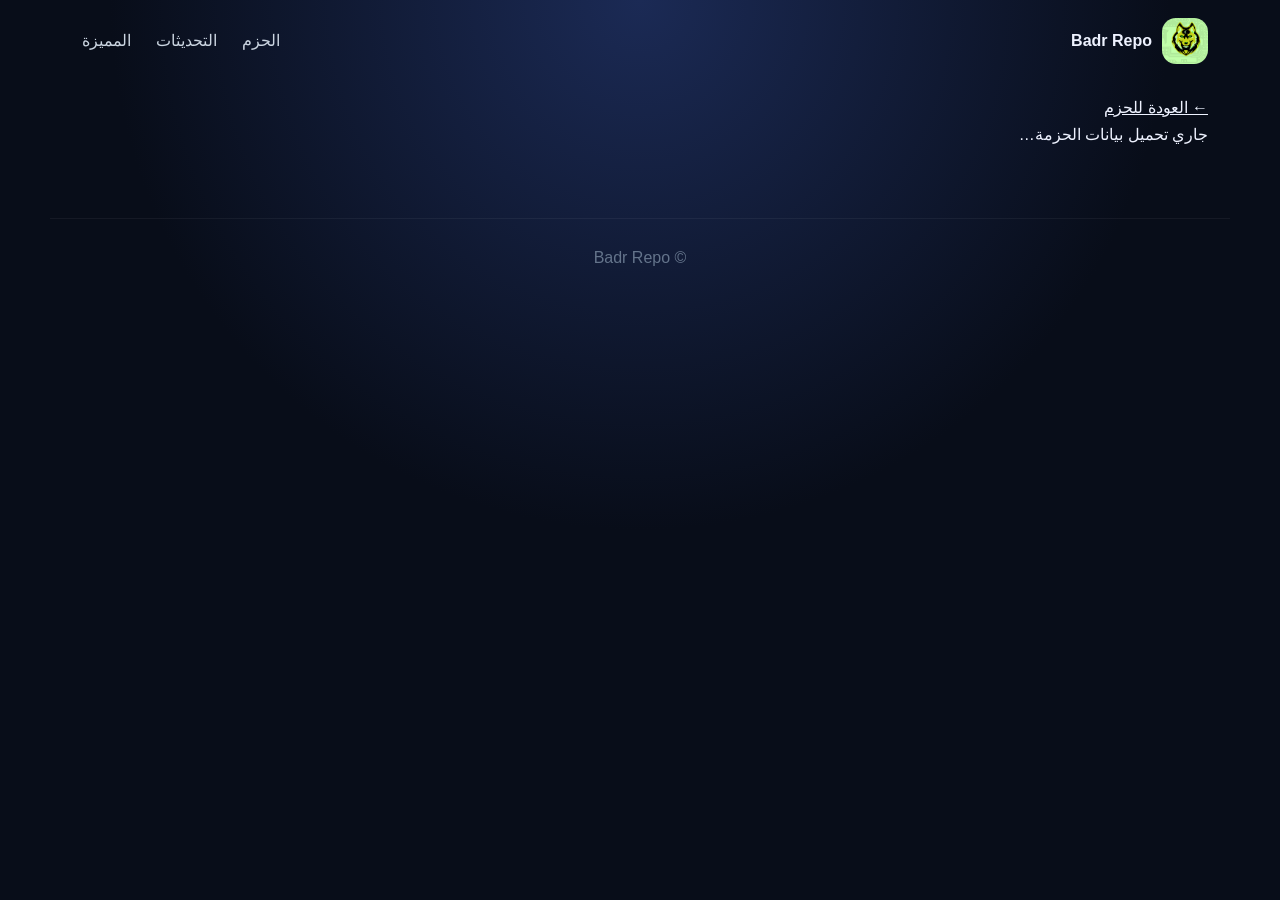
==== package.html @ 697e320c "Add package details page" ====
<!doctype html>
<html lang="ar" dir="rtl">
<head>
<meta charset="utf-8"><meta name="viewport" content="width=device-width,initial-scale=1">
<meta name="referrer" content="strict-origin-when-cross-origin">
<meta http-equiv="Content-Security-Policy" content="default-src 'self';img-src 'self' https: data:;style-src 'self';script-src 'self';connect-src 'self';frame-ancestors 'none';base-uri 'self';form-action 'self';object-src 'none';upgrade-insecure-requests">
<title>تفاصيل الحزمة | Badr Repo</title><link rel="icon" href="assets/images/Neutronfile.png"><link rel="stylesheet" href="assets/css/repo.css">
</head><body><div class="repo"><nav class="nav"><a class="brand" href="./"><img src="assets/images/logo.png" alt="شعار بدر"><span>Badr Repo</span></a><div class="nav-links"><a href="./#packages">الحزم</a><a href="./#updates">التحديثات</a><a href="./#popular">المميزة</a></div></nav>
<main class="wrap package-detail"><a class="back" href="./#packages">← العودة للحزم</a><section id="detail" class="detail-card"><div class="loading">جاري تحميل بيانات الحزمة…</div></section><section id="similar" class="feature-section" hidden><div class="section-head"><h2>حزم مشابهة</h2></div><div id="similar-grid" class="feature-grid"></div></section></main><footer class="footer">© Badr Repo</footer></div><script src="assets/js/package.js"></script></body></html>
---- assets/css/repo.css ----
*{box-sizing:border-box}html{scroll-behavior:smooth}body{margin:0;font-family:-apple-system,BlinkMacSystemFont,"Segoe UI",Tahoma,Arial,sans-serif;background:#080d19;color:#eef2ff;line-height:1.7}.repo{min-height:100vh;background:radial-gradient(circle at top,#1b2a55,#080d19 48%)}a{color:inherit}.nav,.hero,.wrap,.footer{max-width:1180px;margin:auto;padding-left:22px;padding-right:22px}.nav{padding-top:18px;padding-bottom:18px;display:flex;justify-content:space-between;align-items:center;gap:16px}.brand{display:flex;align-items:center;gap:10px;text-decoration:none;font-weight:800}.brand img{width:46px;height:46px;border-radius:14px}.nav-links{display:flex;gap:5px;flex-wrap:wrap}.nav-links a{padding:8px 10px;border-radius:10px;text-decoration:none;color:#cbd5e1}.nav-links a:hover{background:#ffffff12;color:white}.hero{text-align:center;padding-top:62px;padding-bottom:45px}.badge{display:inline-block;padding:5px 12px;border:1px solid #ffffff18;border-radius:99px;color:#a5b4fc;background:#ffffff08}.hero h1{font-size:clamp(2.3rem,8vw,5rem);line-height:1.05;margin:18px 0 12px}.hero p{max-width:700px;margin:0 auto 25px;color:#aab5cc;font-size:1.08rem}.actions{display:flex;justify-content:center;gap:9px;flex-wrap:wrap}.btn{display:inline-flex;padding:11px 17px;border-radius:12px;text-decoration:none;font-weight:700;border:1px solid #ffffff18;background:#ffffff09}.btn.primary{background:#6366f1;border-color:#818cf8}.wrap{padding-top:12px;padding-bottom:70px}.feature-section{margin:0 0 42px}.package-section{margin-top:18px}.feature-head{margin-bottom:15px}.feature-head h2{margin:3px 0 0}.eyebrow{font-size:.72rem;color:#a5b4fc;text-transform:uppercase;letter-spacing:.08em}.feature-grid{display:grid;grid-template-columns:repeat(3,minmax(0,1fr));gap:14px}.featured-card{position:relative;overflow:hidden}.featured-card:before{content:"";position:absolute;inset:0 0 auto;height:2px;background:#6366f1;opacity:.8}.section-note{margin:10px 2px 0;color:#64748b;font-size:.78rem}.toolbar{position:sticky;top:0;z-index:5;padding:13px 0;background:#080d19ee;backdrop-filter:blur(12px)}.search{width:100%;padding:14px 16px;border:1px solid #ffffff18;border-radius:13px;background:#11192b;color:#fff;outline:0;font-size:1rem}.search:focus{border-color:#818cf8}.filters{display:flex;gap:8px;overflow:auto;padding:10px 0}.filter{white-space:nowrap;border:1px solid #ffffff16;background:#ffffff08;color:#cbd5e1;border-radius:99px;padding:7px 13px;cursor:pointer}.filter.active,.filter:hover{background:#6366f1;color:#fff}.section-head{display:flex;justify-content:space-between;align-items:end;margin:26px 0 13px}.section-head h2{margin:0}.count{color:#94a3b8;font-size:.9rem}.grid{display:grid;grid-template-columns:repeat(auto-fill,minmax(245px,1fr));gap:14px}.card{background:#11192b;border:1px solid #ffffff10;border-radius:17px;padding:17px;transition:.2s}.card:hover{transform:translateY(-3px);border-color:#818cf84d}.card-top{display:flex;gap:12px;align-items:center}.icon{width:52px;height:52px;border-radius:14px;background:#202b45;display:grid;place-items:center;flex:0 0 52px;overflow:hidden}.icon img{width:100%;height:100%;object-fit:cover}.card h3{margin:0;font-size:1rem}.meta{color:#818cf8;font-size:.78rem}.desc{color:#aab5cc;font-size:.9rem;min-height:50px;margin:13px 0}.tags{display:flex;gap:6px;flex-wrap:wrap}.tag{font-size:.72rem;color:#cbd5e1;background:#ffffff08;padding:3px 8px;border-radius:7px}.empty{text-align:center;padding:45px;color:#94a3b8}.footer{padding-top:25px;padding-bottom:40px;border-top:1px solid #ffffff0d;color:#64748b;text-align:center}.noscript{position:fixed;inset:auto 12px 12px 12px;z-index:20;padding:12px;border-radius:12px;background:#11192b;color:#fff;text-align:center}@media(max-width:850px){.feature-grid{grid-template-columns:repeat(2,minmax(0,1fr))}}@media(max-width:650px){.nav-links{display:none}.hero{padding-top:40px}.feature-grid{grid-template-columns:1fr}.grid{grid-template-columns:1fr}.section-head{align-items:center}}
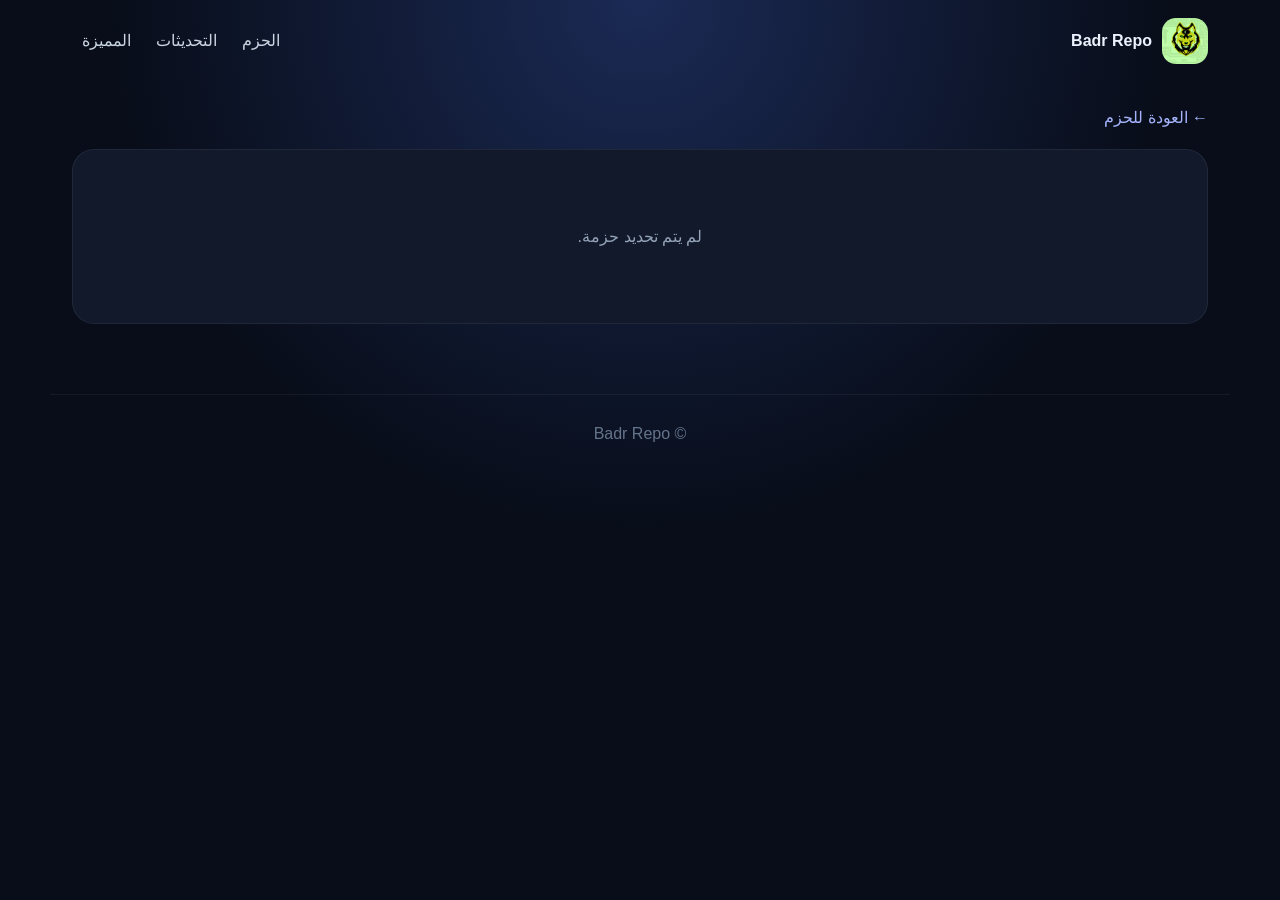
==== commit 99b0b3ac: "Bust package page JavaScript cache after changing Cydia action" ====
--- a/package.html
+++ b/package.html
@@ -6,4 +6,4 @@
 <meta http-equiv="Content-Security-Policy" content="default-src 'self';img-src 'self' https: data:;style-src 'self';script-src 'self';connect-src 'self';frame-ancestors 'none';base-uri 'self';form-action 'self';object-src 'none';upgrade-insecure-requests">
 <title>تفاصيل الحزمة | Badr Repo</title><link rel="icon" href="assets/images/Neutronfile.png"><link rel="stylesheet" href="assets/css/repo.css">
 </head><body><div class="repo"><nav class="nav"><a class="brand" href="./"><img src="assets/images/logo.png" alt="شعار بدر"><span>Badr Repo</span></a><div class="nav-links"><a href="./#packages">الحزم</a><a href="./#updates">التحديثات</a><a href="./#popular">المميزة</a></div></nav>
-<main class="wrap package-detail"><a class="back" href="./#packages">← العودة للحزم</a><section id="detail" class="detail-card"><div class="loading">جاري تحميل بيانات الحزمة…</div></section><section id="similar" class="feature-section" hidden><div class="section-head"><h2>حزم مشابهة</h2></div><div id="similar-grid" class="feature-grid"></div></section></main><footer class="footer">© Badr Repo</footer></div><script src="assets/js/package.js"></script></body></html>
+<main class="wrap package-detail"><a class="back" href="./#packages">← العودة للحزم</a><section id="detail" class="detail-card"><div class="loading">جاري تحميل بيانات الحزمة…</div></section><section id="similar" class="feature-section" hidden><div class="section-head"><h2>حزم مشابهة</h2></div><div id="similar-grid" class="feature-grid"></div></section></main><footer class="footer">© Badr Repo</footer></div><script src="assets/js/package.js?v=3" defer></script></body></html>
--- a/assets/css/repo.css
+++ b/assets/css/repo.css
@@ -1 +1 @@
-*{box-sizing:border-box}html{scroll-behavior:smooth}body{margin:0;font-family:-apple-system,BlinkMacSystemFont,"Segoe UI",Tahoma,Arial,sans-serif;background:#080d19;color:#eef2ff;line-height:1.7}.repo{min-height:100vh;background:radial-gradient(circle at top,#1b2a55,#080d19 48%)}a{color:inherit}.nav,.hero,.wrap,.footer{max-width:1180px;margin:auto;padding-left:22px;padding-right:22px}.nav{padding-top:18px;padding-bottom:18px;display:flex;justify-content:space-between;align-items:center;gap:16px}.brand{display:flex;align-items:center;gap:10px;text-decoration:none;font-weight:800}.brand img{width:46px;height:46px;border-radius:14px}.nav-links{display:flex;gap:5px;flex-wrap:wrap}.nav-links a{padding:8px 10px;border-radius:10px;text-decoration:none;color:#cbd5e1}.nav-links a:hover{background:#ffffff12;color:white}.hero{text-align:center;padding-top:62px;padding-bottom:45px}.badge{display:inline-block;padding:5px 12px;border:1px solid #ffffff18;border-radius:99px;color:#a5b4fc;background:#ffffff08}.hero h1{font-size:clamp(2.3rem,8vw,5rem);line-height:1.05;margin:18px 0 12px}.hero p{max-width:700px;margin:0 auto 25px;color:#aab5cc;font-size:1.08rem}.actions{display:flex;justify-content:center;gap:9px;flex-wrap:wrap}.btn{display:inline-flex;padding:11px 17px;border-radius:12px;text-decoration:none;font-weight:700;border:1px solid #ffffff18;background:#ffffff09}.btn.primary{background:#6366f1;border-color:#818cf8}.wrap{padding-top:12px;padding-bottom:70px}.feature-section{margin:0 0 42px}.package-section{margin-top:18px}.feature-head{margin-bottom:15px}.feature-head h2{margin:3px 0 0}.eyebrow{font-size:.72rem;color:#a5b4fc;text-transform:uppercase;letter-spacing:.08em}.feature-grid{display:grid;grid-template-columns:repeat(3,minmax(0,1fr));gap:14px}.featured-card{position:relative;overflow:hidden}.featured-card:before{content:"";position:absolute;inset:0 0 auto;height:2px;background:#6366f1;opacity:.8}.section-note{margin:10px 2px 0;color:#64748b;font-size:.78rem}.toolbar{position:sticky;top:0;z-index:5;padding:13px 0;background:#080d19ee;backdrop-filter:blur(12px)}.search{width:100%;padding:14px 16px;border:1px solid #ffffff18;border-radius:13px;background:#11192b;color:#fff;outline:0;font-size:1rem}.search:focus{border-color:#818cf8}.filters{display:flex;gap:8px;overflow:auto;padding:10px 0}.filter{white-space:nowrap;border:1px solid #ffffff16;background:#ffffff08;color:#cbd5e1;border-radius:99px;padding:7px 13px;cursor:pointer}.filter.active,.filter:hover{background:#6366f1;color:#fff}.section-head{display:flex;justify-content:space-between;align-items:end;margin:26px 0 13px}.section-head h2{margin:0}.count{color:#94a3b8;font-size:.9rem}.grid{display:grid;grid-template-columns:repeat(auto-fill,minmax(245px,1fr));gap:14px}.card{background:#11192b;border:1px solid #ffffff10;border-radius:17px;padding:17px;transition:.2s}.card:hover{transform:translateY(-3px);border-color:#818cf84d}.card-top{display:flex;gap:12px;align-items:center}.icon{width:52px;height:52px;border-radius:14px;background:#202b45;display:grid;place-items:center;flex:0 0 52px;overflow:hidden}.icon img{width:100%;height:100%;object-fit:cover}.card h3{margin:0;font-size:1rem}.meta{color:#818cf8;font-size:.78rem}.desc{color:#aab5cc;font-size:.9rem;min-height:50px;margin:13px 0}.tags{display:flex;gap:6px;flex-wrap:wrap}.tag{font-size:.72rem;color:#cbd5e1;background:#ffffff08;padding:3px 8px;border-radius:7px}.empty{text-align:center;padding:45px;color:#94a3b8}.footer{padding-top:25px;padding-bottom:40px;border-top:1px solid #ffffff0d;color:#64748b;text-align:center}.noscript{position:fixed;inset:auto 12px 12px 12px;z-index:20;padding:12px;border-radius:12px;background:#11192b;color:#fff;text-align:center}@media(max-width:850px){.feature-grid{grid-template-columns:repeat(2,minmax(0,1fr))}}@media(max-width:650px){.nav-links{display:none}.hero{padding-top:40px}.feature-grid{grid-template-columns:1fr}.grid{grid-template-columns:1fr}.section-head{align-items:center}}+*{box-sizing:border-box}html{scroll-behavior:smooth}body{margin:0;font-family:-apple-system,BlinkMacSystemFont,"Segoe UI",Tahoma,Arial,sans-serif;background:#080d19;color:#eef2ff;line-height:1.7}.repo{min-height:100vh;background:radial-gradient(circle at top,#1b2a55,#080d19 48%)}a{color:inherit}.nav,.hero,.wrap,.footer{max-width:1180px;margin:auto;padding-left:22px;padding-right:22px}.nav{padding-top:18px;padding-bottom:18px;display:flex;justify-content:space-between;align-items:center;gap:16px}.brand{display:flex;align-items:center;gap:10px;text-decoration:none;font-weight:800}.brand img{width:46px;height:46px;border-radius:14px}.nav-links{display:flex;gap:5px;flex-wrap:wrap}.nav-links a{padding:8px 10px;border-radius:10px;text-decoration:none;color:#cbd5e1}.nav-links a:hover{background:#ffffff12;color:white}.hero{text-align:center;padding-top:62px;padding-bottom:45px}.badge{display:inline-block;padding:5px 12px;border:1px solid #ffffff18;border-radius:99px;color:#a5b4fc;background:#ffffff08}.hero h1{font-size:clamp(2.3rem,8vw,5rem);line-height:1.05;margin:18px 0 12px}.hero p{max-width:700px;margin:0 auto 25px;color:#aab5cc;font-size:1.08rem}.actions{display:flex;justify-content:center;gap:9px;flex-wrap:wrap}.btn{display:inline-flex;padding:11px 17px;border-radius:12px;text-decoration:none;font-weight:700;border:1px solid #ffffff18;background:#ffffff09}.btn.primary{background:#6366f1;border-color:#818cf8}.wrap{padding-top:12px;padding-bottom:70px}.feature-section{margin:0 0 42px}.package-section{margin-top:18px}.feature-head{margin-bottom:15px}.feature-head h2{margin:3px 0 0}.section-note{margin:10px 2px 0;color:#64748b;font-size:.78rem}.toolbar{position:sticky;top:0;z-index:5;padding:13px 0;background:#080d19ee;backdrop-filter:blur(12px)}.search{width:100%;padding:14px 16px;border:1px solid #ffffff18;border-radius:13px;background:#11192b;color:#fff;outline:0;font-size:1rem}.search:focus{border-color:#818cf8}.filters{display:flex;gap:8px;overflow:auto;padding:10px 0}.filter{white-space:nowrap;border:1px solid #ffffff16;background:#ffffff08;color:#cbd5e1;border-radius:99px;padding:7px 13px;cursor:pointer}.filter.active,.filter:hover{background:#6366f1;color:#fff}.section-head{display:flex;justify-content:space-between;align-items:end;margin:26px 0 13px}.section-head h2{margin:0}.count{color:#94a3b8;font-size:.9rem}.feature-grid{display:grid;grid-template-columns:repeat(3,minmax(0,1fr));gap:14px}.grid{display:grid;grid-template-columns:repeat(auto-fill,minmax(245px,1fr));gap:14px}.card{position:relative;display:block;background:#11192b;border:1px solid #ffffff10;border-radius:17px;padding:17px;transition:.2s}.card:hover{transform:translateY(-3px);border-color:#818cf84d}.featured-card{overflow:hidden}.featured-card:before{content:"";position:absolute;inset:0 0 auto;height:2px;background:#6366f1;opacity:.8}.card-link{display:block;text-decoration:none;padding-bottom:48px}.card-top{display:flex;gap:12px;align-items:center}.icon{width:52px;height:52px;border-radius:14px;background:#202b45;display:grid;place-items:center;flex:0 0 52px;overflow:hidden}.icon img{width:100%;height:100%;object-fit:cover}.card h3{margin:0;font-size:1rem}.meta{color:#818cf8;font-size:.78rem}.desc{color:#aab5cc;font-size:.9rem;min-height:50px;margin:13px 0}.tags{display:flex;gap:6px;flex-wrap:wrap}.tag{font-size:.72rem;color:#cbd5e1;background:#ffffff08;padding:3px 8px;border-radius:7px}.install-btn{position:absolute;bottom:14px;right:14px;left:14px;display:flex;align-items:center;justify-content:center;padding:9px 12px;border-radius:10px;background:#6366f1;color:#fff;text-decoration:none;font-weight:800;font-size:.88rem;transition:.2s}.install-btn:hover{background:#818cf8;transform:translateY(-1px)}.empty,.loading{text-align:center;padding:45px;color:#94a3b8}.footer{padding-top:25px;padding-bottom:40px;border-top:1px solid #ffffff0d;color:#64748b;text-align:center}.noscript{position:fixed;inset:auto 12px 12px 12px;z-index:20;padding:12px;border-radius:12px;background:#11192b;color:#fff;text-align:center}.back{display:inline-block;margin:10px 0 18px;color:#a5b4fc;text-decoration:none}.detail-card{background:#11192b;border:1px solid #ffffff10;border-radius:22px;padding:28px}.detail-hero{display:flex;gap:24px;align-items:center}.detail-icon{width:110px;height:110px;border-radius:24px;background:#202b45;display:grid;place-items:center;overflow:hidden;font-size:3rem;flex:0 0 110px}.detail-icon img{width:100%;height:100%;object-fit:cover}.detail-hero h1{font-size:clamp(2rem,5vw,3.4rem);margin:4px 0}.detail-id{color:#818cf8;direction:ltr;text-align:right}.detail-desc{color:#aab5cc;max-width:800px}.detail-actions{display:flex;gap:9px;flex-wrap:wrap;margin:25px 0}.info-grid{display:grid;grid-template-columns:repeat(3,minmax(0,1fr));gap:12px}.info-grid>div{padding:15px;border:1px solid #ffffff0d;border-radius:14px;background:#ffffff05}.info-grid span{display:block;color:#64748b;font-size:.78rem}.info-grid strong{display:block;margin-top:4px;overflow-wrap:anywhere}.package-detail .feature-section{margin-top:35px}@media(max-width:850px){.feature-grid{grid-template-columns:repeat(2,minmax(0,1fr))}.info-grid{grid-template-columns:repeat(2,minmax(0,1fr))}}@media(max-width:650px){.nav-links{display:none}.hero{padding-top:40px}.feature-grid,.info-grid{grid-template-columns:1fr}.grid{grid-template-columns:1fr}.section-head{align-items:center}.detail-card{padding:20px}.detail-hero{align-items:flex-start;flex-direction:column}.detail-icon{width:88px;height:88px;flex-basis:88px}.detail-actions .btn{width:100%;justify-content:center}}
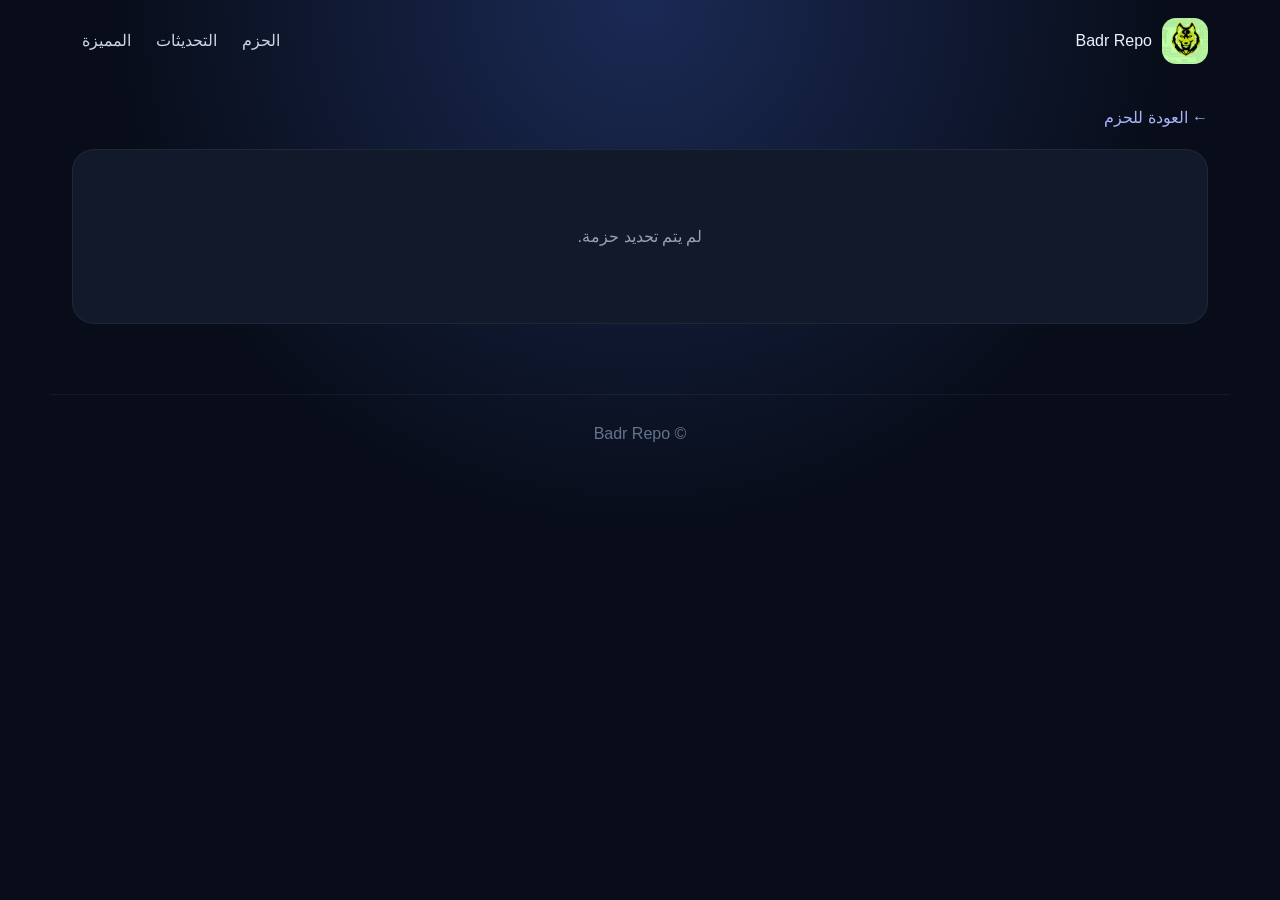
==== commit b9b7d17f: "Fully hide package identifier badge and refresh package assets" ====
--- a/package.html
+++ b/package.html
@@ -4,6 +4,6 @@
 <meta charset="utf-8"><meta name="viewport" content="width=device-width,initial-scale=1">
 <meta name="referrer" content="strict-origin-when-cross-origin">
 <meta http-equiv="Content-Security-Policy" content="default-src 'self';img-src 'self' https: data:;style-src 'self';script-src 'self';connect-src 'self';frame-ancestors 'none';base-uri 'self';form-action 'self';object-src 'none';upgrade-insecure-requests">
-<title>تفاصيل الحزمة | Badr Repo</title><link rel="icon" href="assets/images/Neutronfile.png"><link rel="stylesheet" href="assets/css/repo.css">
+<title>تفاصيل الحزمة | Badr Repo</title><link rel="icon" href="assets/images/Neutronfile.png"><link rel="stylesheet" href="assets/css/repo.css?v=6">
 </head><body><div class="repo"><nav class="nav"><a class="brand" href="./"><img src="assets/images/logo.png" alt="شعار بدر"><span>Badr Repo</span></a><div class="nav-links"><a href="./#packages">الحزم</a><a href="./#updates">التحديثات</a><a href="./#popular">المميزة</a></div></nav>
-<main class="wrap package-detail"><a class="back" href="./#packages">← العودة للحزم</a><section id="detail" class="detail-card"><div class="loading">جاري تحميل بيانات الحزمة…</div></section><section id="similar" class="feature-section" hidden><div class="section-head"><h2>حزم مشابهة</h2></div><div id="similar-grid" class="feature-grid"></div></section></main><footer class="footer">© Badr Repo</footer></div><script src="assets/js/package.js?v=3" defer></script></body></html>
+<main class="wrap package-detail"><a class="back" href="./" id="back-to-packages">← العودة للحزم</a><section id="detail" class="detail-card"><div class="loading">جاري تحميل بيانات الحزمة…</div></section><section id="similar" class="feature-section" hidden><div class="section-head"><h2>حزم مشابهة</h2></div><div id="similar-grid" class="feature-grid"></div></section></main><footer class="footer">© Badr Repo</footer></div><script>document.getElementById('back-to-packages').addEventListener('click',function(e){e.preventDefault();try{history.back()}catch(e){location.href='./'}});</script><script src="assets/js/package.js?v=6" defer></script></body></html>
--- a/assets/css/repo.css
+++ b/assets/css/repo.css
@@ -1 +1,5 @@
-*{box-sizing:border-box}html{scroll-behavior:smooth}body{margin:0;font-family:-apple-system,BlinkMacSystemFont,"Segoe UI",Tahoma,Arial,sans-serif;background:#080d19;color:#eef2ff;line-height:1.7}.repo{min-height:100vh;background:radial-gradient(circle at top,#1b2a55,#080d19 48%)}a{color:inherit}.nav,.hero,.wrap,.footer{max-width:1180px;margin:auto;padding-left:22px;padding-right:22px}.nav{padding-top:18px;padding-bottom:18px;display:flex;justify-content:space-between;align-items:center;gap:16px}.brand{display:flex;align-items:center;gap:10px;text-decoration:none;font-weight:800}.brand img{width:46px;height:46px;border-radius:14px}.nav-links{display:flex;gap:5px;flex-wrap:wrap}.nav-links a{padding:8px 10px;border-radius:10px;text-decoration:none;color:#cbd5e1}.nav-links a:hover{background:#ffffff12;color:white}.hero{text-align:center;padding-top:62px;padding-bottom:45px}.badge{display:inline-block;padding:5px 12px;border:1px solid #ffffff18;border-radius:99px;color:#a5b4fc;background:#ffffff08}.hero h1{font-size:clamp(2.3rem,8vw,5rem);line-height:1.05;margin:18px 0 12px}.hero p{max-width:700px;margin:0 auto 25px;color:#aab5cc;font-size:1.08rem}.actions{display:flex;justify-content:center;gap:9px;flex-wrap:wrap}.btn{display:inline-flex;padding:11px 17px;border-radius:12px;text-decoration:none;font-weight:700;border:1px solid #ffffff18;background:#ffffff09}.btn.primary{background:#6366f1;border-color:#818cf8}.wrap{padding-top:12px;padding-bottom:70px}.feature-section{margin:0 0 42px}.package-section{margin-top:18px}.feature-head{margin-bottom:15px}.feature-head h2{margin:3px 0 0}.section-note{margin:10px 2px 0;color:#64748b;font-size:.78rem}.toolbar{position:sticky;top:0;z-index:5;padding:13px 0;background:#080d19ee;backdrop-filter:blur(12px)}.search{width:100%;padding:14px 16px;border:1px solid #ffffff18;border-radius:13px;background:#11192b;color:#fff;outline:0;font-size:1rem}.search:focus{border-color:#818cf8}.filters{display:flex;gap:8px;overflow:auto;padding:10px 0}.filter{white-space:nowrap;border:1px solid #ffffff16;background:#ffffff08;color:#cbd5e1;border-radius:99px;padding:7px 13px;cursor:pointer}.filter.active,.filter:hover{background:#6366f1;color:#fff}.section-head{display:flex;justify-content:space-between;align-items:end;margin:26px 0 13px}.section-head h2{margin:0}.count{color:#94a3b8;font-size:.9rem}.feature-grid{display:grid;grid-template-columns:repeat(3,minmax(0,1fr));gap:14px}.grid{display:grid;grid-template-columns:repeat(auto-fill,minmax(245px,1fr));gap:14px}.card{position:relative;display:block;background:#11192b;border:1px solid #ffffff10;border-radius:17px;padding:17px;transition:.2s}.card:hover{transform:translateY(-3px);border-color:#818cf84d}.featured-card{overflow:hidden}.featured-card:before{content:"";position:absolute;inset:0 0 auto;height:2px;background:#6366f1;opacity:.8}.card-link{display:block;text-decoration:none;padding-bottom:48px}.card-top{display:flex;gap:12px;align-items:center}.icon{width:52px;height:52px;border-radius:14px;background:#202b45;display:grid;place-items:center;flex:0 0 52px;overflow:hidden}.icon img{width:100%;height:100%;object-fit:cover}.card h3{margin:0;font-size:1rem}.meta{color:#818cf8;font-size:.78rem}.desc{color:#aab5cc;font-size:.9rem;min-height:50px;margin:13px 0}.tags{display:flex;gap:6px;flex-wrap:wrap}.tag{font-size:.72rem;color:#cbd5e1;background:#ffffff08;padding:3px 8px;border-radius:7px}.install-btn{position:absolute;bottom:14px;right:14px;left:14px;display:flex;align-items:center;justify-content:center;padding:9px 12px;border-radius:10px;background:#6366f1;color:#fff;text-decoration:none;font-weight:800;font-size:.88rem;transition:.2s}.install-btn:hover{background:#818cf8;transform:translateY(-1px)}.empty,.loading{text-align:center;padding:45px;color:#94a3b8}.footer{padding-top:25px;padding-bottom:40px;border-top:1px solid #ffffff0d;color:#64748b;text-align:center}.noscript{position:fixed;inset:auto 12px 12px 12px;z-index:20;padding:12px;border-radius:12px;background:#11192b;color:#fff;text-align:center}.back{display:inline-block;margin:10px 0 18px;color:#a5b4fc;text-decoration:none}.detail-card{background:#11192b;border:1px solid #ffffff10;border-radius:22px;padding:28px}.detail-hero{display:flex;gap:24px;align-items:center}.detail-icon{width:110px;height:110px;border-radius:24px;background:#202b45;display:grid;place-items:center;overflow:hidden;font-size:3rem;flex:0 0 110px}.detail-icon img{width:100%;height:100%;object-fit:cover}.detail-hero h1{font-size:clamp(2rem,5vw,3.4rem);margin:4px 0}.detail-id{color:#818cf8;direction:ltr;text-align:right}.detail-desc{color:#aab5cc;max-width:800px}.detail-actions{display:flex;gap:9px;flex-wrap:wrap;margin:25px 0}.info-grid{display:grid;grid-template-columns:repeat(3,minmax(0,1fr));gap:12px}.info-grid>div{padding:15px;border:1px solid #ffffff0d;border-radius:14px;background:#ffffff05}.info-grid span{display:block;color:#64748b;font-size:.78rem}.info-grid strong{display:block;margin-top:4px;overflow-wrap:anywhere}.package-detail .feature-section{margin-top:35px}@media(max-width:850px){.feature-grid{grid-template-columns:repeat(2,minmax(0,1fr))}.info-grid{grid-template-columns:repeat(2,minmax(0,1fr))}}@media(max-width:650px){.nav-links{display:none}.hero{padding-top:40px}.feature-grid,.info-grid{grid-template-columns:1fr}.grid{grid-template-columns:1fr}.section-head{align-items:center}.detail-card{padding:20px}.detail-hero{align-items:flex-start;flex-direction:column}.detail-icon{width:88px;height:88px;flex-basis:88px}.detail-actions .btn{width:100%;justify-content:center}}
+*{box-sizing:border-box}html{scroll-behavior:smooth}body{margin:0;font-family:-apple-system,BlinkMacSystemFont,"Segoe UI",Tahoma,Arial,sans-serif;background:#080d19;color:#eef2ff;line-height:1.7}.repo{min-height:100vh;background:radial-gradient(circle at top,#1b2a55,#080d19 48%)}a{color:inherit}.nav,.hero,.wrap,.footer{max-width:1180px;margin:auto;padding-left:22px;padding-right:22px}.nav{padding-top:18px;padding-bottom:18px;display:flex;justify-content:space-between;align-items:center;gap:16px}.brand{display:flex;align-items:center;gap:10px;text-decoration:none}.brand img{width:46px;height:46px;border-radius:14px}.nav-links{display:flex;gap:5px;flex-wrap:wrap}.nav-links a{padding:8px 10px;border-radius:10px;text-decoration:none;color:#cbd5e1}.nav-links a:hover{background:#ffffff12;color:white}.hero{text-align:center;padding-top:62px;padding-bottom:45px}.badge{display:inline-block;padding:5px 12px;border:1px solid #ffffff18;border-radius:99px;color:#a5b4fc;background:#ffffff08}.hero h1{font-size:clamp(2.3rem,8vw,5rem);line-height:1.05;margin:18px 0 12px}.hero p{max-width:700px;margin:0 auto 25px;color:#aab5cc;font-size:1.08rem}.actions{display:flex;justify-content:center;gap:9px;flex-wrap:wrap}.btn{display:inline-flex;padding:11px 17px;border-radius:12px;text-decoration:none;font-weight:700;border:1px solid #ffffff18;background:#ffffff09}.btn.primary{background:#6366f1;border-color:#818cf8}.wrap{padding-top:12px;padding-bottom:70px}.feature-section{margin:0 0 42px}.package-section{margin-top:18px}.feature-head{margin-bottom:15px}.feature-head h2{margin:3px 0 0}.section-note{margin:10px 2px 0;color:#64748b;font-size:.78rem}.toolbar{position:sticky;top:0;z-index:5;padding:13px 0;background:#080d19ee;backdrop-filter:blur(12px)}.search{width:100%;padding:14px 16px;border:1px solid #ffffff18;border-radius:13px;background:#11192b;color:#fff;outline:0;font-size:1rem}.search:focus{border-color:#818cf8}.filters{display:flex;gap:8px;overflow:auto;padding:10px 0}.filter{white-space:nowrap;border:1px solid #ffffff16;background:#ffffff08;color:#cbd5e1;border-radius:99px;padding:7px 13px;cursor:pointer}.filter.active,.filter:hover{background:#6366f1;color:#fff}.section-head{display:flex;justify-content:space-between;align-items:end;margin:26px 0 13px}.section-head h2{margin:0}.count{color:#94a3b8;font-size:.9rem}.feature-grid{display:grid;grid-template-columns:repeat(3,minmax(0,1fr));gap:18px}.grid{display:grid;grid-template-columns:repeat(auto-fill,minmax(245px,1fr));gap:14px}.card{position:relative;display:block;background:#11192b;border:1px solid #ffffff10;border-radius:17px;padding:17px;transition:.2s;text-decoration:none !important;color:inherit}.card:hover{transform:translateY(-3px);border-color:#818cf84d}.featured-card{overflow:hidden}.featured-card:before{content:"";position:absolute;inset:0 0 auto;height:2px;background:#6366f1;opacity:.8}.card-link{display:block;text-decoration:none !important;padding-bottom:48px}.card h3,.card .meta,.card .desc,.card span,.card div{ text-decoration:none !important; text-decoration-line:none !important; -webkit-text-decoration-line:none !important}.card-top{display:flex;gap:12px;align-items:center}.icon{width:52px;height:52px;border-radius:14px;background:#202b45;display:grid;place-items:center;flex:0 0 52px;overflow:hidden}.icon img{width:100%;height:100%;object-fit:cover}.card h3{margin:0;font-size:1rem}.meta{color:#818cf8;font-size:.78rem}.desc{color:#aab5cc;font-size:.9rem;min-height:50px;margin:13px 0}.tags{display:flex;gap:6px;flex-wrap:wrap}.tag{font-size:.72rem;color:#cbd5e1;background:#ffffff08;padding:3px 8px;border-radius:7px}.install-btn{position:absolute;bottom:14px;right:14px;left:14px;display:flex;align-items:center;justify-content:center;padding:9px 12px;border-radius:10px;background:#6366f1;color:#fff;text-decoration:none !important;font-weight:800;font-size:.88rem;transition:.2s}.install-btn:hover{background:#818cf8;transform:translateY(-1px)}.empty,.loading{text-align:center;padding:45px;color:#94a3b8}.footer{padding-top:25px;padding-bottom:40px;border-top:1px solid #ffffff0d;color:#64748b;text-align:center}.noscript{position:fixed;inset:auto 12px 12px 12px;z-index:20;padding:12px;border-radius:12px;background:#11192b;color:#fff;text-align:center}.back{display:inline-block;margin:10px 0 18px;color:#a5b4fc;text-decoration:none !important}.detail-card{background:#11192b;border:1px solid #ffffff10;border-radius:22px;padding:28px}.detail-hero{display:flex;gap:24px;align-items:center}.detail-icon{width:110px;height:110px;border-radius:24px;background:#202b45;display:grid;place-items:center;overflow:hidden;font-size:3rem;flex:0 0 110px}.detail-icon img{width:100%;height:100%;object-fit:cover}.detail-hero h1{font-size:clamp(2rem,5vw,3.4rem);margin:4px 0}.detail-id{color:#818cf8;direction:ltr;text-align:right}.detail-desc{color:#aab5cc;max-width:800px}.detail-actions{display:flex;gap:9px;flex-wrap:wrap;margin:25px 0}.info-grid{display:grid;grid-template-columns:repeat(3,minmax(0,1fr));gap:12px}.info-grid>div{padding:15px;border:1px solid #ffffff0d;border-radius:14px;background:#ffffff05}.info-grid span{display:block;color:#64748b;font-size:.78rem}.info-grid strong{display:block;margin-top:4px;overflow-wrap:anywhere}.package-detail .feature-section{margin-top:35px}@media(max-width:850px){.feature-grid{grid-template-columns:repeat(2,minmax(0,1fr))}.info-grid{grid-template-columns:repeat(2,minmax(0,1fr))}}@media(max-width:650px){.nav-links{display:none}.hero{padding-top:40px}.feature-grid,.info-grid{grid-template-columns:1fr}.grid{grid-template-columns:1fr}.section-head{align-items:center}.detail-card{padding:20px}.detail-hero{align-items:flex-start;flex-direction:column}.detail-icon{width:88px;height:88px;flex-basis:88px}.detail-actions .btn{width:100%;justify-content:center}}
+/* Latest-updates polish */
+.feature-grid .featured-card{min-height:250px;padding:20px;background:linear-gradient(145deg,#151e34,#0e1628);border:1px solid #ffffff12;border-radius:22px;box-shadow:0 12px 30px #00000022;display:flex;flex-direction:column;isolation:isolate}.feature-grid .featured-card:after{content:"";position:absolute;inset:1px;border-radius:21px;background:linear-gradient(135deg,#818cf81a,transparent 45%,#ffffff03);pointer-events:none;z-index:-1}.feature-grid .featured-card:before{height:3px;background:linear-gradient(90deg,#6366f1,#818cf8);opacity:1}.feature-grid .featured-card:hover{transform:translateY(-6px);border-color:#818cf866;box-shadow:0 18px 38px #0000003d}.feature-grid .featured-card .card-top{align-items:center;gap:14px;margin-bottom:2px}.feature-grid .featured-card .icon{width:64px;height:64px;flex-basis:64px;border-radius:18px;background:#202b45;border:1px solid #ffffff10;box-shadow:0 8px 18px #00000025}.feature-grid .featured-card .icon img{border-radius:18px}.feature-grid .featured-card h3{font-size:1.08rem;line-height:1.45;font-weight:800;letter-spacing:.1px}.feature-grid .featured-card .meta{display:inline-block;margin-top:5px;padding:3px 9px;border-radius:999px;background:#6366f11a;color:#a5b4fc;font-weight:700}.feature-grid .featured-card .desc{font-size:.94rem;line-height:1.85;margin:16px 0 14px;color:#b8c2d8;min-height:54px;display:-webkit-box;-webkit-line-clamp:2;-webkit-box-orient:vertical;overflow:hidden}.feature-grid .featured-card .tags{margin-top:auto;margin-bottom:56px}.feature-grid .featured-card .tag{border:1px solid #ffffff0d;background:#ffffff07;color:#94a3b8;border-radius:999px;padding:4px 9px}.feature-grid .featured-card .install-btn{right:20px;left:20px;bottom:18px;border:1px solid #818cf84d;border-radius:12px;background:linear-gradient(135deg,#6366f1,#4f46e5);box-shadow:0 8px 18px #4f46e52e}.feature-grid .featured-card .install-btn:hover{background:linear-gradient(135deg,#818cf8,#6366f1);box-shadow:0 10px 22px #6366f14d}.feature-grid .featured-card a,.feature-grid .featured-card h3,.feature-grid .featured-card span,.feature-grid .featured-card div{text-decoration:none!important;-webkit-text-decoration-line:none!important}
+/* Compact Arabic visit statistics */
+.stats-grid{display:grid;grid-template-columns:repeat(3,minmax(0,1fr));gap:14px}.stat-card{min-width:0}.visit-stat-card{min-height:150px;padding:18px;border-radius:18px;background:linear-gradient(145deg,#151e34,#0e1628);border:1px solid #ffffff12;box-shadow:0 10px 24px #00000022;display:flex;flex-direction:column;justify-content:center;align-items:center;text-align:center;overflow:hidden}.visit-stat-header{width:100%;display:flex;align-items:center;justify-content:center;gap:8px;font-size:1rem}.visit-stat-header .stat-icon{font-size:1.35rem}.visit-count-row{width:min(100%,280px);display:flex;align-items:center;justify-content:space-between;gap:14px;margin-top:7px;padding:7px 10px;border-radius:11px;background:#ffffff05;border:1px solid #ffffff0b}.visit-count-label{color:#aab5cc;font-size:.78rem}.visit-count-number{color:#fff;font-size:1.25rem;line-height:1;font-variant-numeric:tabular-nums;direction:ltr}.visit-stat-total{color:#aab5cc;font-size:.85rem;margin-top:1px}.goatcounter-visits{min-height:0;width:100%;display:flex;align-items:center;justify-content:center;margin:0}.goatcounter-visits svg{display:block;max-width:100%;height:auto}@media(max-width:850px){.feature-grid .featured-card{min-height:240px}.stats-grid{grid-template-columns:repeat(2,minmax(0,1fr))}.visit-stat-card{grid-column:1/-1}}@media(max-width:650px){.feature-grid .featured-card{min-height:225px;padding:18px;border-radius:19px}.feature-grid .featured-card:after{border-radius:18px}.feature-grid .featured-card .icon{width:58px;height:58px;flex-basis:58px}.feature-grid .featured-card .icon img{border-radius:16px}.feature-grid .featured-card .desc{font-size:.9rem}.feature-grid .featured-card .install-btn{right:18px;left:18px;bottom:16px}.stats-grid{grid-template-columns:1fr}.visit-stat-card{grid-column:auto;min-height:140px}}
